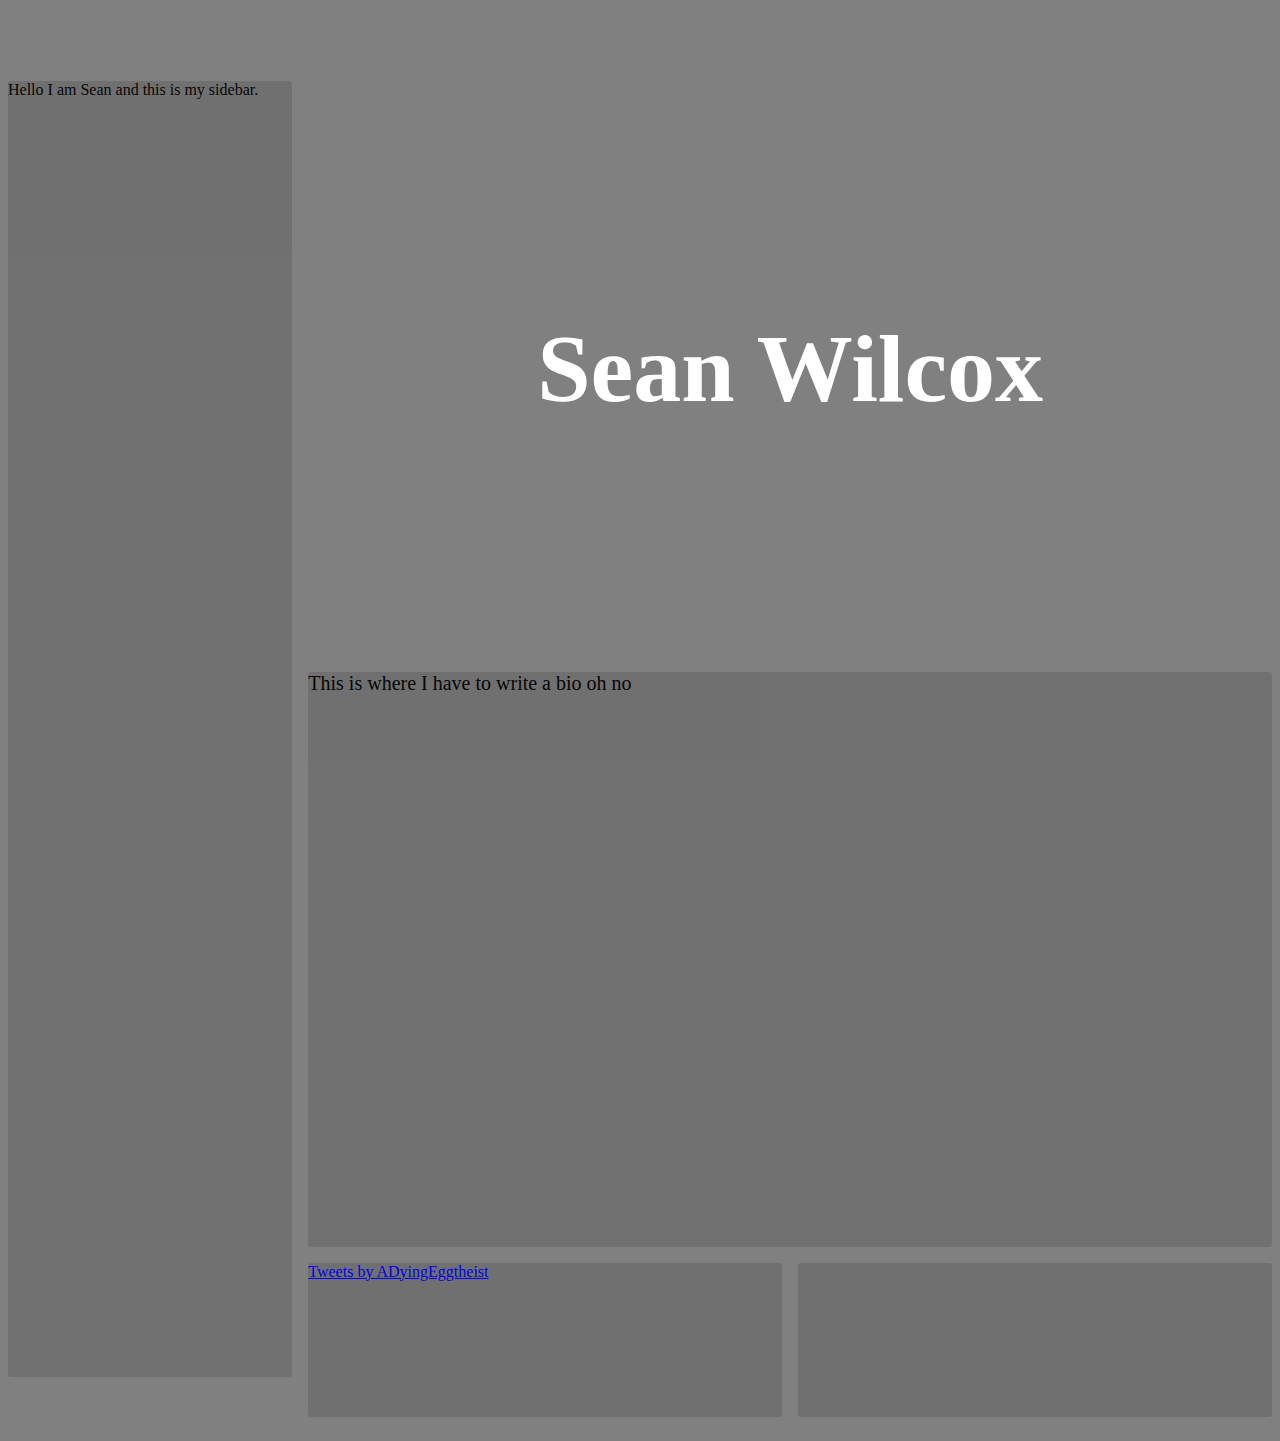
==== Blog.html @ 3e4284f6 "First upload" ====
<!DOCTYPE html>
<html lang="en">
<head>
    <meta charset="UTF-8">
    <meta http-equiv="X-UA-Compatible" content="IE=edge">
    <meta name="viewport" content="width=device-width, initial-scale=1.0">
    <title>Sean Wilcox</title>
    <link rel='stylesheet' href='blogstyle.css'>
</head>
<body>
    <main class='wrapper'>
        <div class='menu'><a href='https://www.instagram.com/scenestir/' target="_blank">Instagram</a> <a href='https://github.com/SeanDutt' target="_blank">Github</a> <a href='https://twitter.com/ADyingEggtheist' target="_blank">Twitter</a> <a href="mailto:seanwilcox@comcast.net">Email me</a></div>

        <h1 class='NameSlider'>Sean Wilcox</h1>

        <div class='TextSlider'>This is where I have to write a bio oh no</div>

        <div class='sidebar'>Hello I am Sean and this is my sidebar.</div>

        <a class="twitter-timeline" href="https://twitter.com/ADyingEggtheist?ref_src=twsrc%5Etfw">Tweets by ADyingEggtheist</a> <script async src="https://platform.twitter.com/widgets.js" charset="utf-8"></script>
        
        <div class='insta'>
            <!-- SnapWidget -->
            <iframe src="https://snapwidget.com/embed/927678" class="snapwidget-widget"></iframe>
        </div>
    </main>
</body>
</html>
---- blogstyle.css ----
body{
    background-image: url(https://images.unsplash.com/photo-1575628024636-6866eb319bec?ixid=MXwxMjA3fDB8MHxwaG90by1wYWdlfHx8fGVufDB8fHw%3D&ixlib=rb-1.2.1&auto=format&fit=crop&w=934&q=80);
    background-size: cover;
    background-position: center;
    background-repeat: no-repeat;
    background-color: grey;
}
.wrapper{
    display: grid;
    width: 100%;
    height: 100%;
    grid-template-columns: .6fr 1fr 1fr;
    grid-template-rows: .1fr 1fr 1fr .2fr;
    grid-gap: 1rem;
    grid-template-areas:
        "header header header"
        "sidebar name name"
        "sidebar content1 content1"
        "sidebar content2 content3"
        "footer footer footer";
}

main > *{
    background: rgb(112, 112, 112);
    border-radius: 3px;
}

.menu{
    grid-area: header;
    display: flex;
    justify-content: center;
    align-items: center;
    position: relative;
    opacity: 0;
    animation-name: menu-bar;
    animation-duration: 5s;
    animation-fill-mode: forwards;
}

.menu a{
    width: 25%;
    text-align: center;
    text-decoration: none;
    color: black;
}

.NameSlider{
    grid-area: name;
    position: relative;
    top: 0px;
    animation-name: from-top;
    animation-duration: 2s;
    animation-fill-mode: forwards;
    background: none;
    font-size: 6rem;
    color: #ffffff;
    margin: auto;
}

.TextSlider{
    grid-area: content1;
    position: relative;
    right: 0px;
    animation-name: from-right;
    animation-duration: 3s;
    animation-fill-mode: forwards;   
    opacity: 95%;
    font-size: 1.25rem;
}

.sidebar{
    grid-area:  sidebar;
    height: 81rem;
    opacity: 95%;
}

.twitter-timeline{
    grid-area: content2;
    max-height: 24rem;
    width: 100%;
}

.insta{
    grid-area: content3;
    max-height: 24rem;
    width: 100%;
}

.snapwidget-widget{
    width: 100%;
    height: 100%;
    justify-content: center;
    align-items: center;
    overflow: hidden;
    border: none;
    border-radius: 3px;
}

.footer{
    grid-area: footer;
    grid-row: 4/5;
    grid-column: 1/4;
}

@keyframes from-top{
    0%{top: -300px}
    100%{top: 0px}
}

@keyframes from-right{
    0%{right: -100rem}
    100%{right: 0px}
}

@keyframes menu-bar{
    0%{opacity: 0;}
    100%{opacity: 100%;}
}
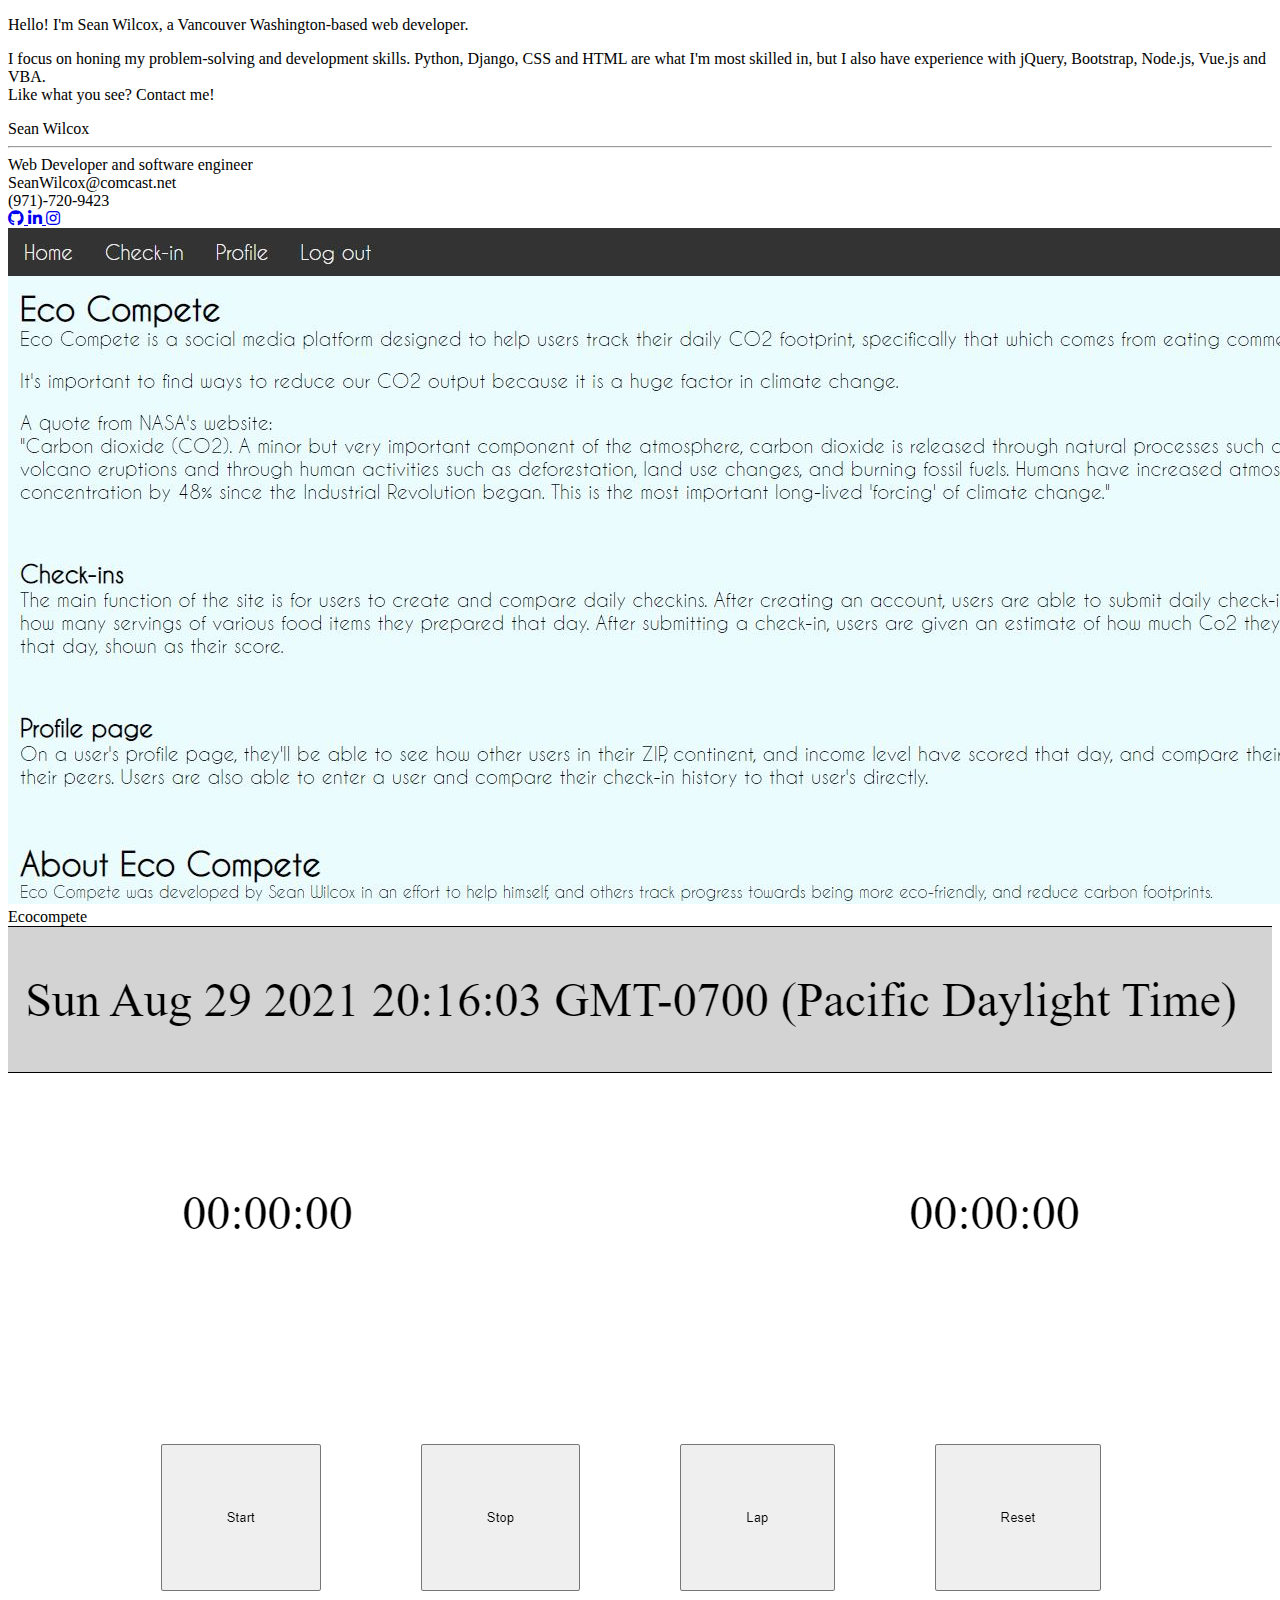
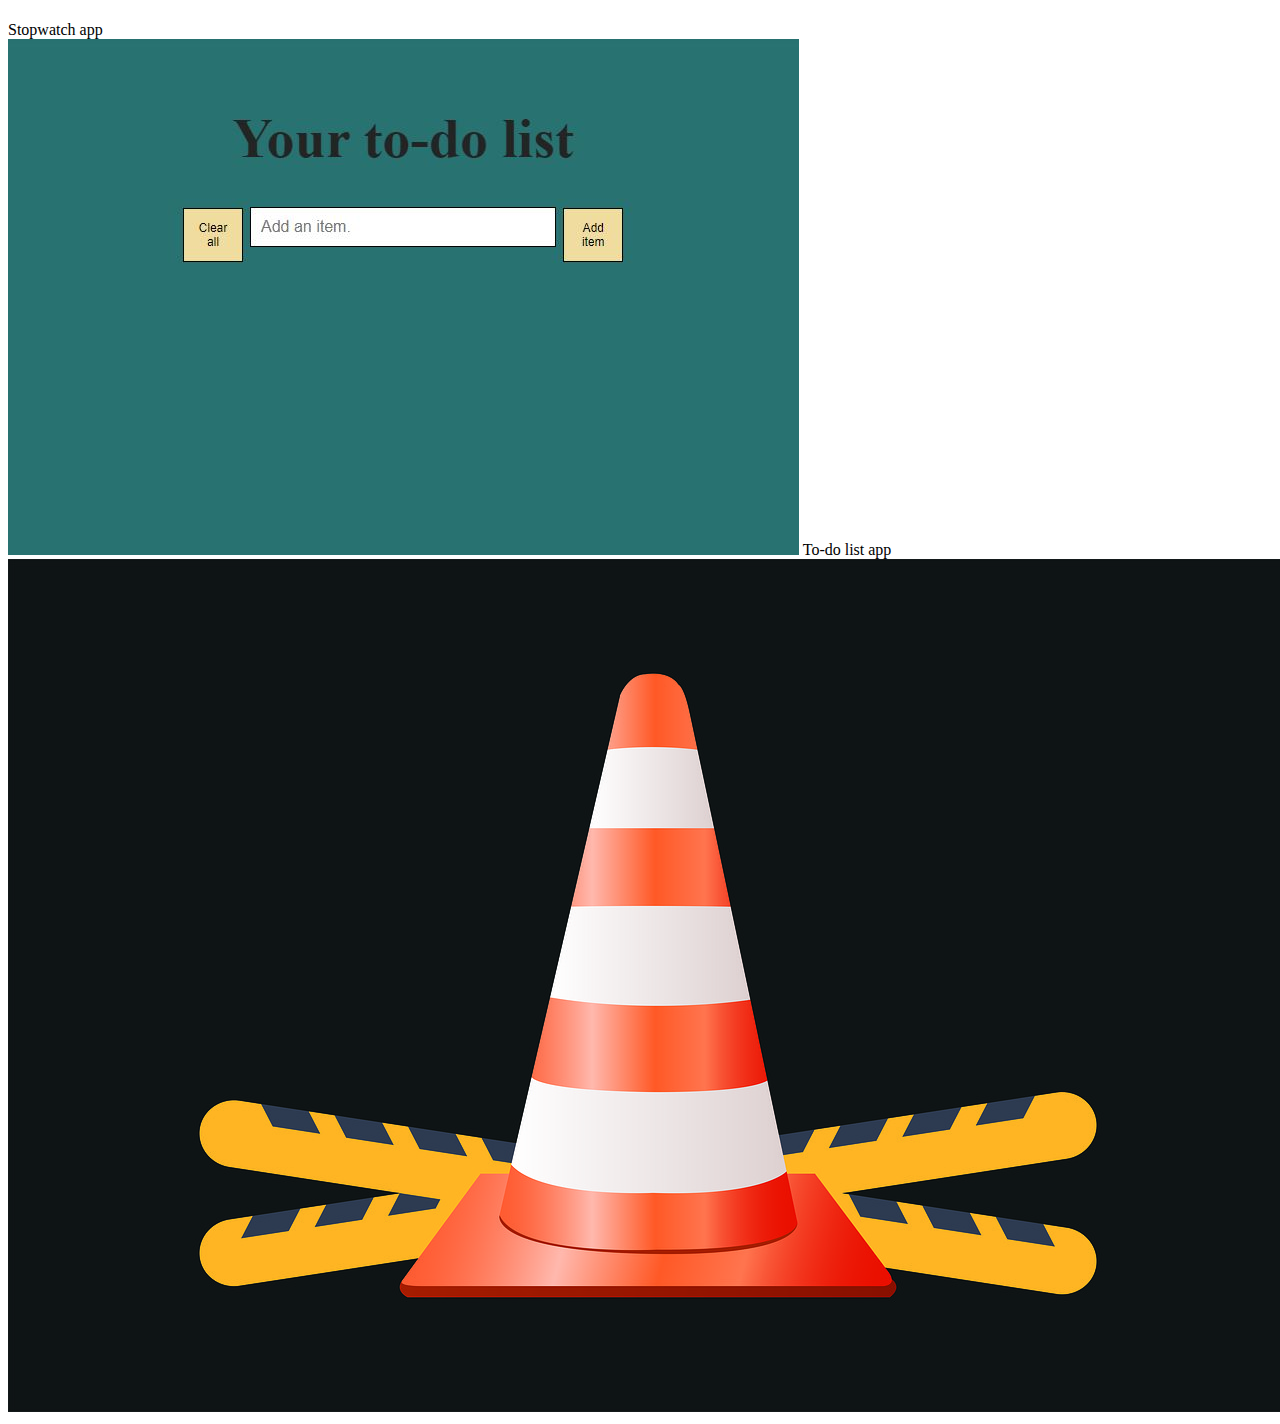
==== commit d037f32e: "portfolio" ====
--- a/Blog.html
+++ b/Blog.html
@@ -1,28 +1,65 @@
 <!DOCTYPE html>
 <html lang="en">
 <head>
-    <meta charset="UTF-8">
-    <meta http-equiv="X-UA-Compatible" content="IE=edge">
-    <meta name="viewport" content="width=device-width, initial-scale=1.0">
-    <title>Sean Wilcox</title>
-    <link rel='stylesheet' href='blogstyle.css'>
+    <meta charset="UTF-8" />
+    <meta name="viewport" content="width=device-width, initial-scale=1.0" />
+    <meta http-equiv="X-UA-Compatible" content="ie=edge" />
+    <link rel="stylesheet" href="https://use.fontawesome.com/releases/v5.13.0/css/all.css">
+    <link rel="stylesheet" href="{% static 'css/style.css' %}" />
+    <title>Sean's Portfolio</title>
 </head>
 <body>
-    <main class='wrapper'>
-        <div class='menu'><a href='https://www.instagram.com/scenestir/' target="_blank">Instagram</a> <a href='https://github.com/SeanDutt' target="_blank">Github</a> <a href='https://twitter.com/ADyingEggtheist' target="_blank">Twitter</a> <a href="mailto:seanwilcox@comcast.net">Email me</a></div>
-
-        <h1 class='NameSlider'>Sean Wilcox</h1>
-
-        <div class='TextSlider'>This is where I have to write a bio oh no</div>
-
-        <div class='sidebar'>Hello I am Sean and this is my sidebar.</div>
-
-        <a class="twitter-timeline" href="https://twitter.com/ADyingEggtheist?ref_src=twsrc%5Etfw">Tweets by ADyingEggtheist</a> <script async src="https://platform.twitter.com/widgets.js" charset="utf-8"></script>
-        
-        <div class='insta'>
-            <!-- SnapWidget -->
-            <iframe src="https://snapwidget.com/embed/927678" class="snapwidget-widget"></iframe>
+    <div class="container">
+        <div class="header">
+          <p class="welcome">Hello! I'm Sean Wilcox, a Vancouver Washington-based web developer.</p>
+          <p class="information">I focus on honing my problem-solving and development skills. Python, Django, CSS and HTML are what I'm most skilled in, but I also have experience with jQuery, Bootstrap, Node.js, Vue.js and VBA.<br>Like what you see? Contact me!</p>
         </div>
-    </main>
+        <div class="card-container">
+          <div class="card">
+            <div class="name">Sean Wilcox</div>
+            <hr>
+            <div class="title">Web Developer and software engineer</div>
+            <div class="email">SeanWilcox@comcast.net</div>
+            <div class="phone">(971)-720-9423</div>
+          </div>
+          <div class="social-wrapper">
+            <a href="https://github.com/SeanDutt" target="_blank" class="icon github">
+              <span><i class="fab fa-github"></i></span>
+            </a>
+            <a href="https://www.linkedin.com/in/SeanWilcoxPDX" target="_blank" class="icon linkedin">
+              <span><i class="fab fa-linkedin-in"></i></span>
+            </a>
+            <a href="https://www.instagram.com/scenestir" target="_blank" class="icon instagram">
+              <span><i class="fab fa-instagram"></i></span>
+            </a>
+          </div>
+        </div>
+        <div class="portfolio-container">
+          <div class="stand">
+            <div class="portfolio">
+              <a href="https://ecocompete.herokuapp.com/" target="_blank" class="portfolio-image"><img src="media\images\Ecocompete.JPG" alt="Under Construction"></a>
+              <span>Ecocompete</span>
+            </div>
+          </div>
+          <div class="stand">
+            <div class="portfolio">
+              <a href="https://codepen.io/Dutt1ez/full/GRrLMRj" target="_blank" class="portfolio-image"><img src="media\images\Timer.PNG" alt="Under Construction"></a>
+              <span>Stopwatch app</span>
+            </div>
+          </div>
+          <div class="stand">
+            <div class="portfolio">
+              <a href="https://codepen.io/Dutt1ez/full/GRreGgW" target="_blank" class="portfolio-image"><img src="media\images\ToDo.JPG" alt="Under Construction"></a>
+              <span>To-do list app</span>
+            </div>
+          </div>
+          <div class="stand">
+            <div class="portfolio">
+              <img src="media\images\under-construction.jpg" alt="Under Construction">
+            </div>
+          </div>
+        </div>
+      </div>
+          </main>
 </body>
 </html>